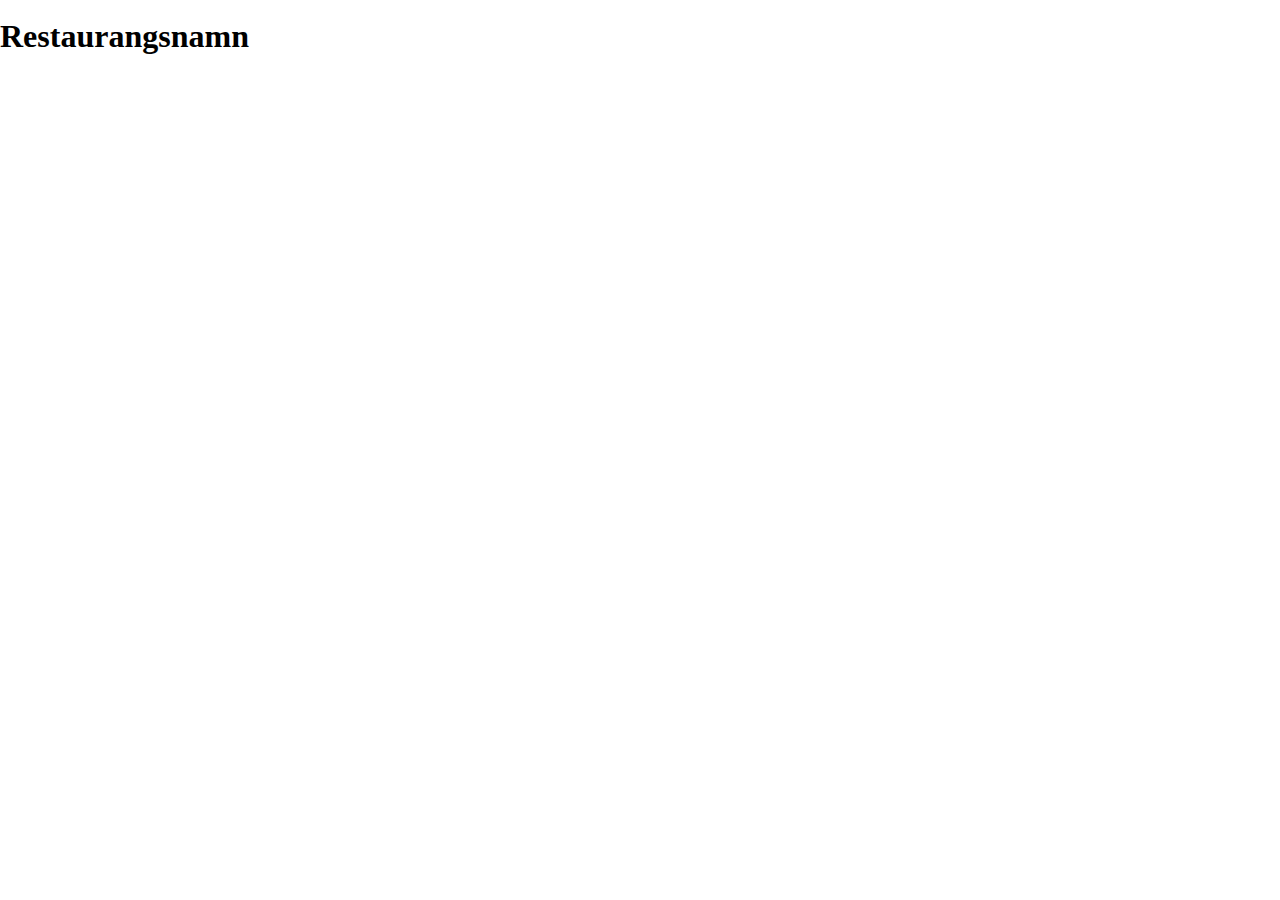
==== index.html @ c825a411 "diverse ändringar" ====
<!DOCTYPE html>
<html lang="en">
<head>
    <meta charset="UTF-8">
    <meta http-equiv="X-UA-Compatible" content="IE=edge">
    <meta name="viewport" content="width=device-width, initial-scale=1.0">
    <title>Kött-desserter</title>
    <link rel="stylesheet" href="css/style.css">
</head>
<body>
    <div id="wrapper">
        <header>
        <img src="" alt="">
        <h1>Restaurangsnamn</h1>
        <nav>
            <ul id="link_list">
                <link rel="stylesheet" href="">
                <link rel="stylesheet" href="">
            </ul>
        </nav>
        </header>

    <figure>

    </figure>

    <footer>

    </footer>
    </div>
</body>
</html>
---- css/style.css ----
* {
    margin: 0;
    padding: 0;
    box-sizing: border-box;
}

#wrapper {
    width: 100vw;
    height: 100vh;
    display: grid;
    grid-template-columns: 2fr,1fr,1fr;
    grid-template-rows: 1fr,4fr,1fr;
    grid-template-areas: 
        "he he he"
        "fi fi fi"
        "fo fo fo"
    ;
}

header {
    grid-area: he;
}

figure {
    grid-area: fi;
}

footer {
    grid-area: fo;
}
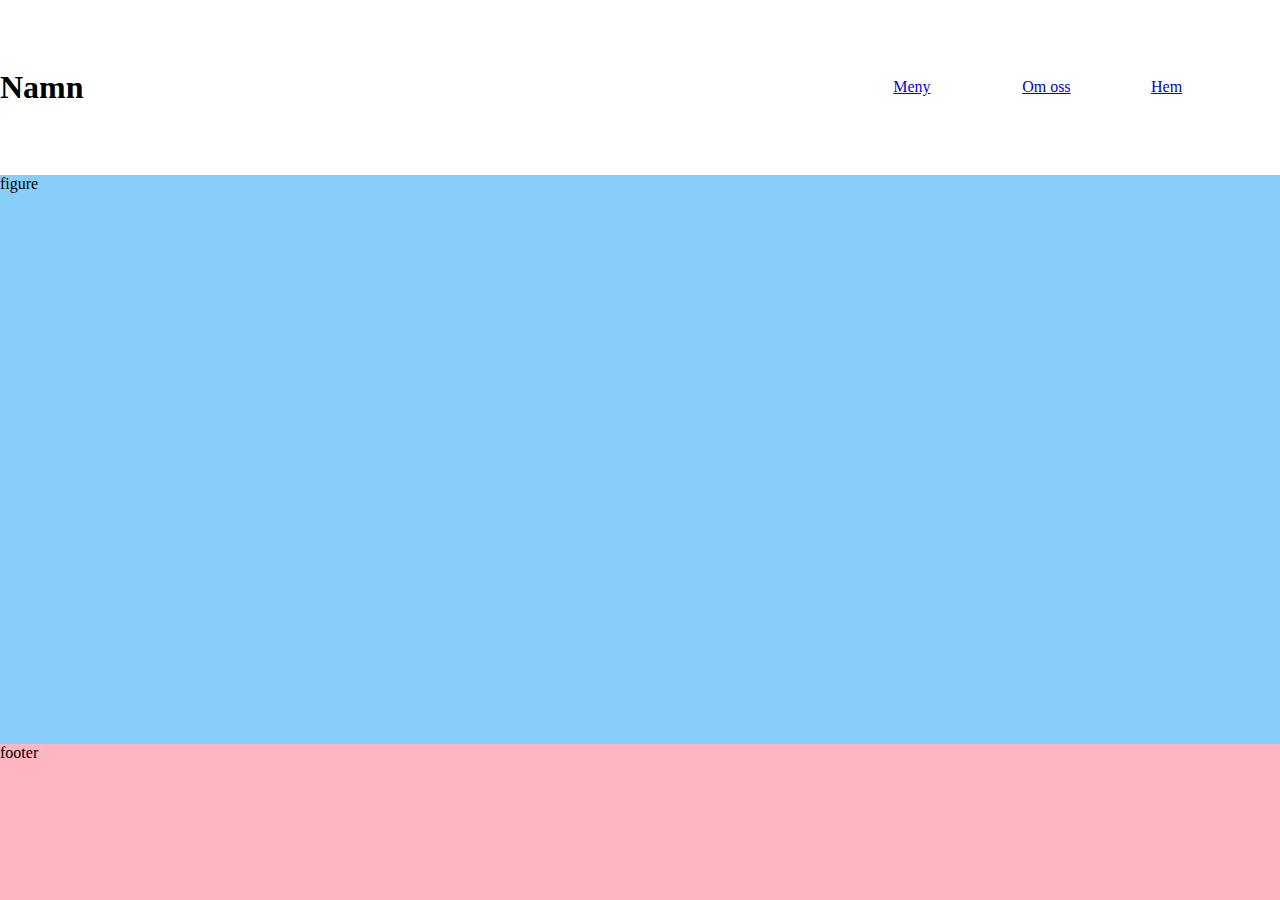
==== commit ddd72a01: "diverse ändringar" ====
--- a/index.html
+++ b/index.html
@@ -4,29 +4,25 @@
     <meta charset="UTF-8">
     <meta http-equiv="X-UA-Compatible" content="IE=edge">
     <meta name="viewport" content="width=device-width, initial-scale=1.0">
-    <title>Kött-desserter</title>
+    <title>Namn</title>
     <link rel="stylesheet" href="css/style.css">
 </head>
 <body>
-    <div id="wrapper">
-        <header>
-        <img src="" alt="">
-        <h1>Restaurangsnamn</h1>
-        <nav>
-            <ul id="link_list">
-                <link rel="stylesheet" href="">
-                <link rel="stylesheet" href="">
-            </ul>
-        </nav>
-        </header>
+    <header>
+    <h1>Namn</h1>
+    </header>
+    <nav>
+        <a href="index.html" id="hem">Hem</a>
+        <a href="meny.html" id="meny">Meny</a>
+        <a href="om_oss.html" id="om_oss">Om oss</a>
+    </nav>
 
     <figure>
-
+        figure
     </figure>
 
     <footer>
-
+        footer
     </footer>
-    </div>
 </body>
 </html>--- a/css/style.css
+++ b/css/style.css
@@ -4,27 +4,62 @@
     box-sizing: border-box;
 }
 
-#wrapper {
+body {
     width: 100vw;
     height: 100vh;
     display: grid;
-    grid-template-columns: 2fr,1fr,1fr;
-    grid-template-rows: 1fr,4fr,1fr;
+    grid-template-columns: 2fr,minmax(100px,1fr),minmax(100px,1fr);
+    grid-template-rows: minmax(100px,1fr),4fr,minmax(100px,1fr);
     grid-template-areas: 
-        "he he he"
-        "fi fi fi"
-        "fo fo fo"
+        "he he he na"
+        "fi fi fi fi"
+        "fi fi fi fi"
+        "fi fi fi fi"
+        "fi fi fi fi"
+        "fo fo fo fo"
     ;
 }
 
 header {
     grid-area: he;
+    display: flex;
+    flex-direction: row;
+    justify-content: left;
+    align-items: center;
+}
+
+nav {
+    grid-area: na;
+    display: flex;
+    flex-direction: row;
+    justify-content: center;
+    align-items: center;
+}
+
+#meny {
+    display: flex;
+    order: 1;
+    flex: 1;
+}
+
+#om_oss {
+    display: flex;
+    order: 2;
+    flex: 1;
+}
+
+#hem {
+    display: flex;
+    order: 3;
+    flex: 1;
 }
 
 figure {
     grid-area: fi;
+    background: lightskyblue;
 }
 
 footer {
     grid-area: fo;
+    background: lightpink;
 }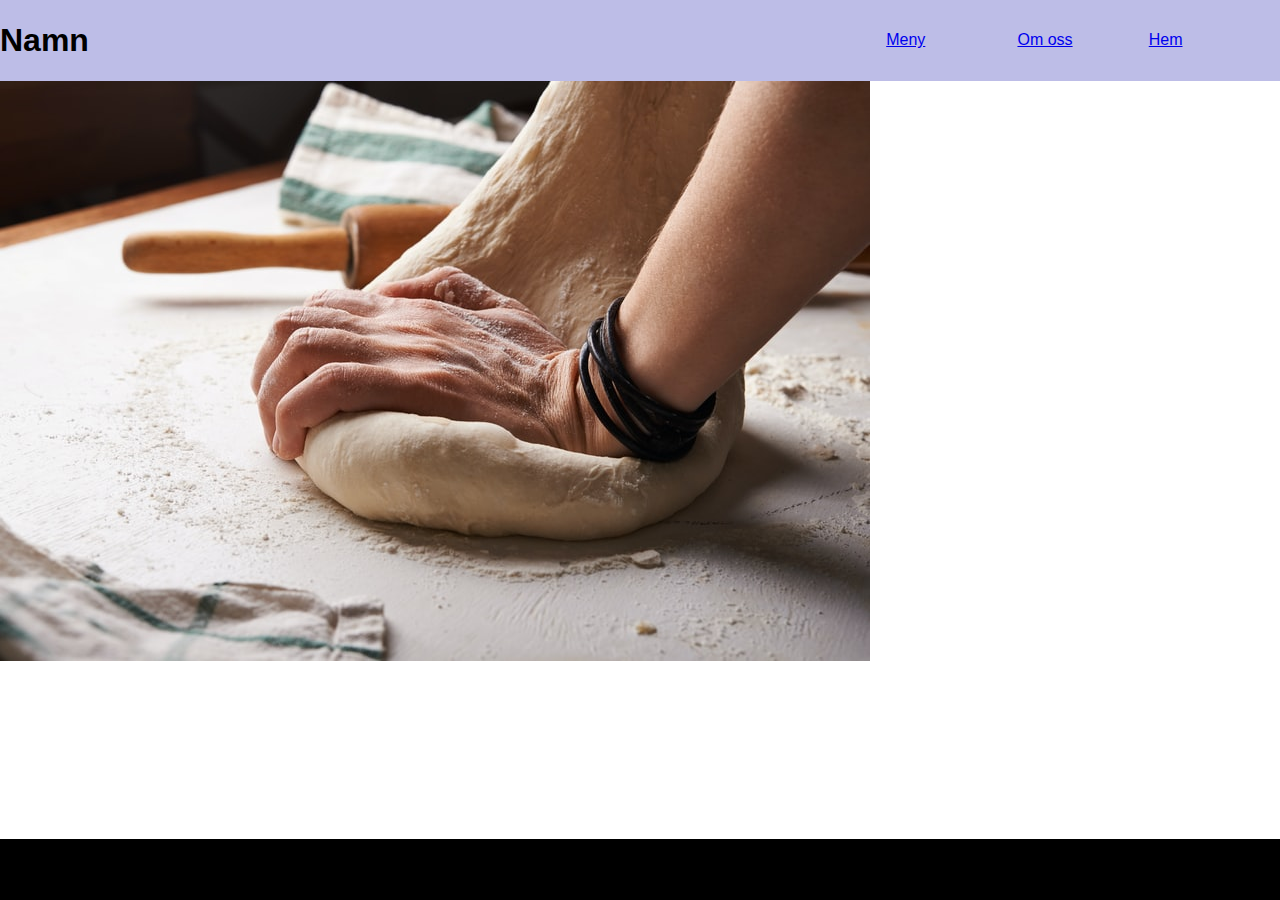
==== commit 475284f6: "diverse ändringar" ====
--- a/index.html
+++ b/index.html
@@ -17,9 +17,11 @@
         <a href="om_oss.html" id="om_oss">Om oss</a>
     </nav>
 
+    <div>
     <figure>
-        figure
+        <img src="img/hem.jpg" alt="bild_hemsida">
     </figure>
+    </div>
 
     <footer>
         footer
--- a/css/style.css
+++ b/css/style.css
@@ -2,6 +2,7 @@
     margin: 0;
     padding: 0;
     box-sizing: border-box;
+    font-family: 'Open Sans Condensed', sans-serif;
 }
 
 body {
@@ -12,10 +13,10 @@
     grid-template-rows: minmax(100px,1fr),4fr,minmax(100px,1fr);
     grid-template-areas: 
         "he he he na"
-        "fi fi fi fi"
-        "fi fi fi fi"
-        "fi fi fi fi"
-        "fi fi fi fi"
+        "di di di di"
+        "di di di di"
+        "di di di di"
+        "di di di di"
         "fo fo fo fo"
     ;
 }
@@ -26,6 +27,7 @@
     flex-direction: row;
     justify-content: left;
     align-items: center;
+    background: rgb(189, 189, 231);
 }
 
 nav {
@@ -34,6 +36,30 @@
     flex-direction: row;
     justify-content: center;
     align-items: center;
+    background: rgb(189, 189, 231);
+}
+
+div {
+    grid-area: di;
+    display: flex;
+}
+
+.img_om_oss {
+    display: flex;
+    align-items: stretch;
+    justify-content: left;
+    flex-direction: row;
+}
+
+article {
+    display: flex;
+    align-items: flex-end;
+    justify-content: right;
+}
+
+footer {
+    grid-area: fo;
+    background: black;
 }
 
 #meny {
@@ -52,14 +78,4 @@
     display: flex;
     order: 3;
     flex: 1;
-}
-
-figure {
-    grid-area: fi;
-    background: lightskyblue;
-}
-
-footer {
-    grid-area: fo;
-    background: lightpink;
 }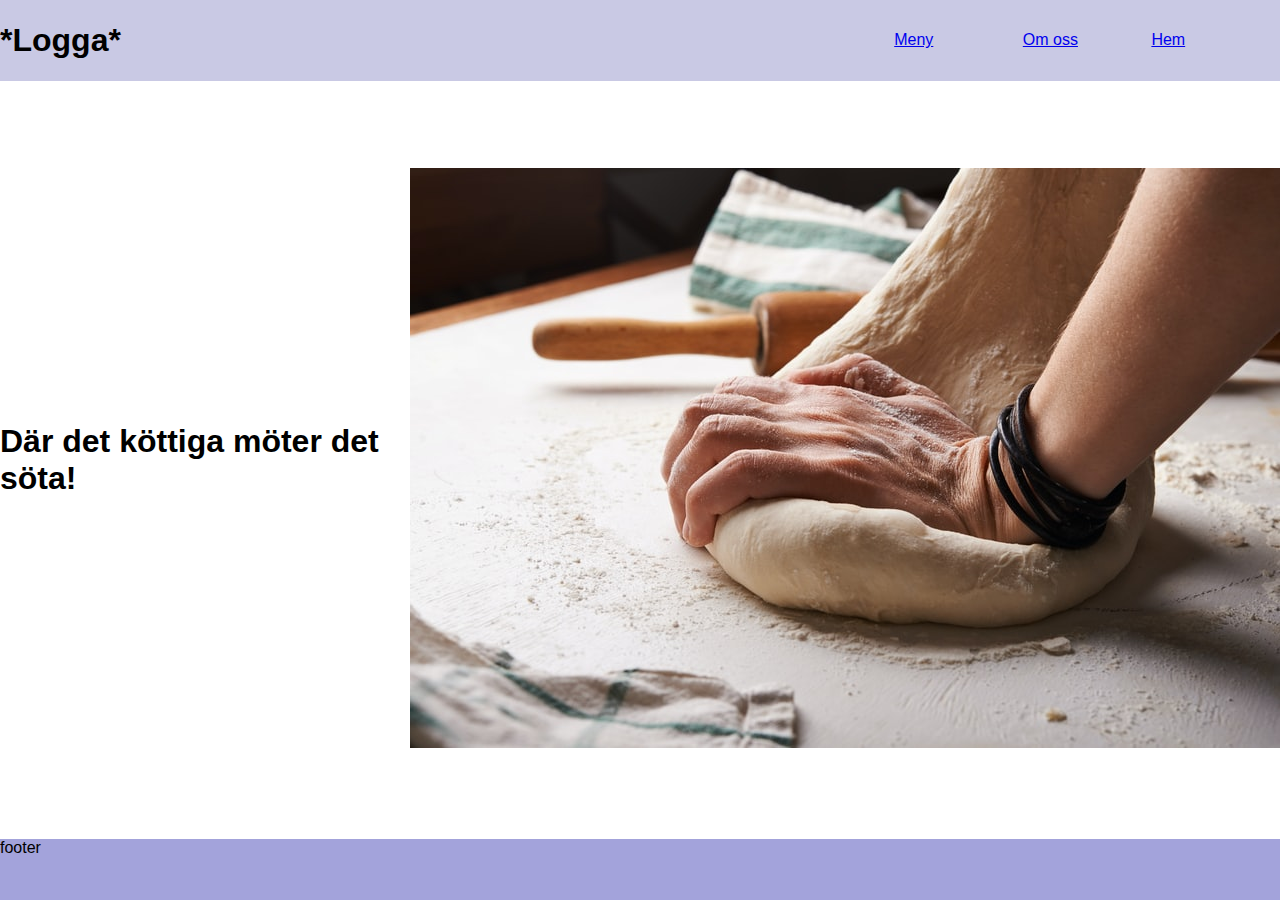
==== commit f81f4682: "diverse ändringar" ====
--- a/index.html
+++ b/index.html
@@ -4,12 +4,12 @@
     <meta charset="UTF-8">
     <meta http-equiv="X-UA-Compatible" content="IE=edge">
     <meta name="viewport" content="width=device-width, initial-scale=1.0">
-    <title>Namn</title>
+    <title>Restaurang</title>
     <link rel="stylesheet" href="css/style.css">
 </head>
 <body>
     <header>
-    <h1>Namn</h1>
+    <h1>*Logga*</h1>
     </header>
     <nav>
         <a href="index.html" id="hem">Hem</a>
@@ -18,9 +18,14 @@
     </nav>
 
     <div>
-    <figure>
-        <img src="img/hem.jpg" alt="bild_hemsida">
+    <figure id="dough">
+        <img src="img/dough.jpg" alt="hemsida_bild">
     </figure>
+
+    <article id="hem_article">
+        <h1>Där det köttiga möter det söta!</h1>
+    </article>
+
     </div>
 
     <footer>
--- a/css/style.css
+++ b/css/style.css
@@ -27,7 +27,7 @@
     flex-direction: row;
     justify-content: left;
     align-items: center;
-    background: rgb(189, 189, 231);
+    background: rgb(201, 201, 228);
 }
 
 nav {
@@ -36,30 +36,50 @@
     flex-direction: row;
     justify-content: center;
     align-items: center;
-    background: rgb(189, 189, 231);
+    background: rgb(201, 201, 228);
 }
 
 div {
     grid-area: di;
     display: flex;
+    align-items: center;
+    align-content: flex-start;
+    justify-content: space-around;
 }
 
-.img_om_oss {
-    display: flex;
-    align-items: stretch;
-    justify-content: left;
-    flex-direction: row;
+#beef {
+    order: 1;
+}
+
+#muffin {
+    order: 3;
 }
 
 article {
-    display: flex;
-    align-items: flex-end;
-    justify-content: right;
+    order: 2;
+}
+
+#meny_ratter {
+    border: 10px solid black;
+    border-radius: 20px;
+}
+
+#meny_div {
+    flex-direction: column;
+    align-items: flex-start;
+}
+
+#hem_article {
+    order: 1;
+}
+
+#dough {
+    order: 2;
 }
 
 footer {
     grid-area: fo;
-    background: black;
+    background: rgb(163, 163, 219);
 }
 
 #meny {
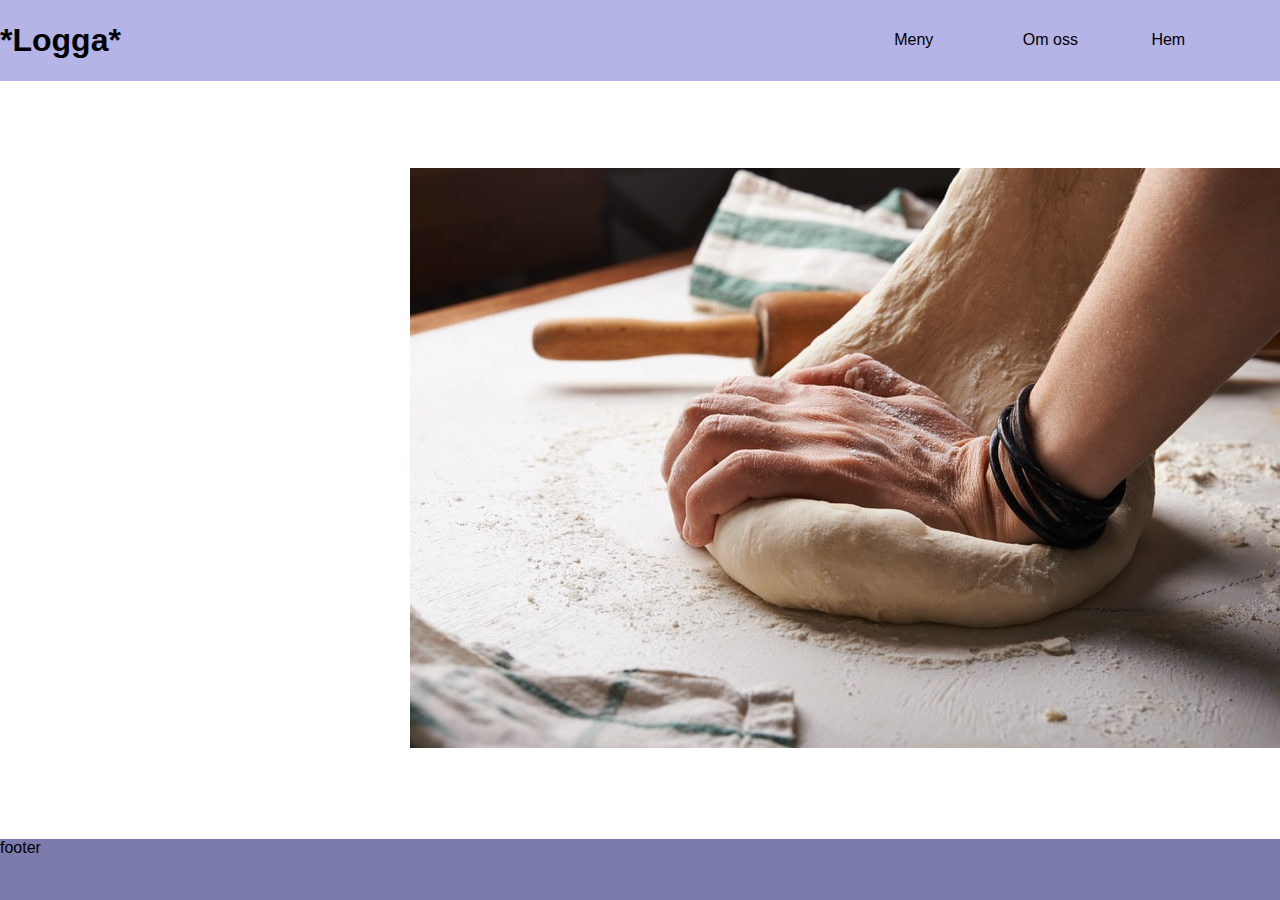
==== commit 68133381: "diverse ändringar" ====
--- a/index.html
+++ b/index.html
@@ -19,7 +19,7 @@
 
     <div>
     <figure id="dough">
-        <img src="img/dough.jpg" alt="hemsida_bild">
+        <img src="img/dough_hem.jpg" alt="hemsida_bild">
     </figure>
 
     <article id="hem_article">
--- a/css/style.css
+++ b/css/style.css
@@ -10,7 +10,7 @@
     height: 100vh;
     display: grid;
     grid-template-columns: 2fr,minmax(100px,1fr),minmax(100px,1fr);
-    grid-template-rows: minmax(100px,1fr),4fr,minmax(100px,1fr);
+    grid-template-rows: 1fr,4fr,1fr;
     grid-template-areas: 
         "he he he na"
         "di di di di"
@@ -27,7 +27,7 @@
     flex-direction: row;
     justify-content: left;
     align-items: center;
-    background: rgb(201, 201, 228);
+    background: rgb(180, 180, 231);
 }
 
 nav {
@@ -36,7 +36,7 @@
     flex-direction: row;
     justify-content: center;
     align-items: center;
-    background: rgb(201, 201, 228);
+    background: rgb(180, 180, 231);
 }
 
 div {
@@ -45,28 +45,41 @@
     align-items: center;
     align-content: flex-start;
     justify-content: space-around;
+    color: white;
+    background: url(https://images.unsplash.com/photo-1527542146552-9e862c46e596?ixlib=rb-1.2.1&ixid=MnwxMjA3fDB8MHxwaG90by1wYWdlfHx8fGVufDB8fHx8&auto=format&fit=crop&w=871&q=80);
 }
 
 #beef {
+    order: 2;
+}
+
+#muffin {
+    order: 4;
+}
+
+#historia {
     order: 1;
 }
 
-#muffin {
+#framtid {
     order: 3;
 }
 
-article {
-    order: 2;
+.om_oss_a {
+    border: 5px solid white;
+    border-radius: 10px;
 }
 
-#meny_ratter {
-    border: 10px solid black;
+.meny_ratter {
+    border: 5px solid rgb(84, 105, 221);
     border-radius: 20px;
 }
 
 #meny_div {
     flex-direction: column;
     align-items: flex-start;
+    justify-content: space-around;
+    align-content: space-around;
 }
 
 #hem_article {
@@ -75,11 +88,12 @@
 
 #dough {
     order: 2;
+    border-radius: 20px 20px;
 }
 
 footer {
     grid-area: fo;
-    background: rgb(163, 163, 219);
+    background: rgb(123, 123, 172);
 }
 
 #meny {
@@ -98,4 +112,14 @@
     display: flex;
     order: 3;
     flex: 1;
+}
+
+a  {
+    color: black;
+    text-decoration: none;
+}
+
+a:hover {
+    color: rgb(252, 252, 253);
+    text-decoration: none;
 }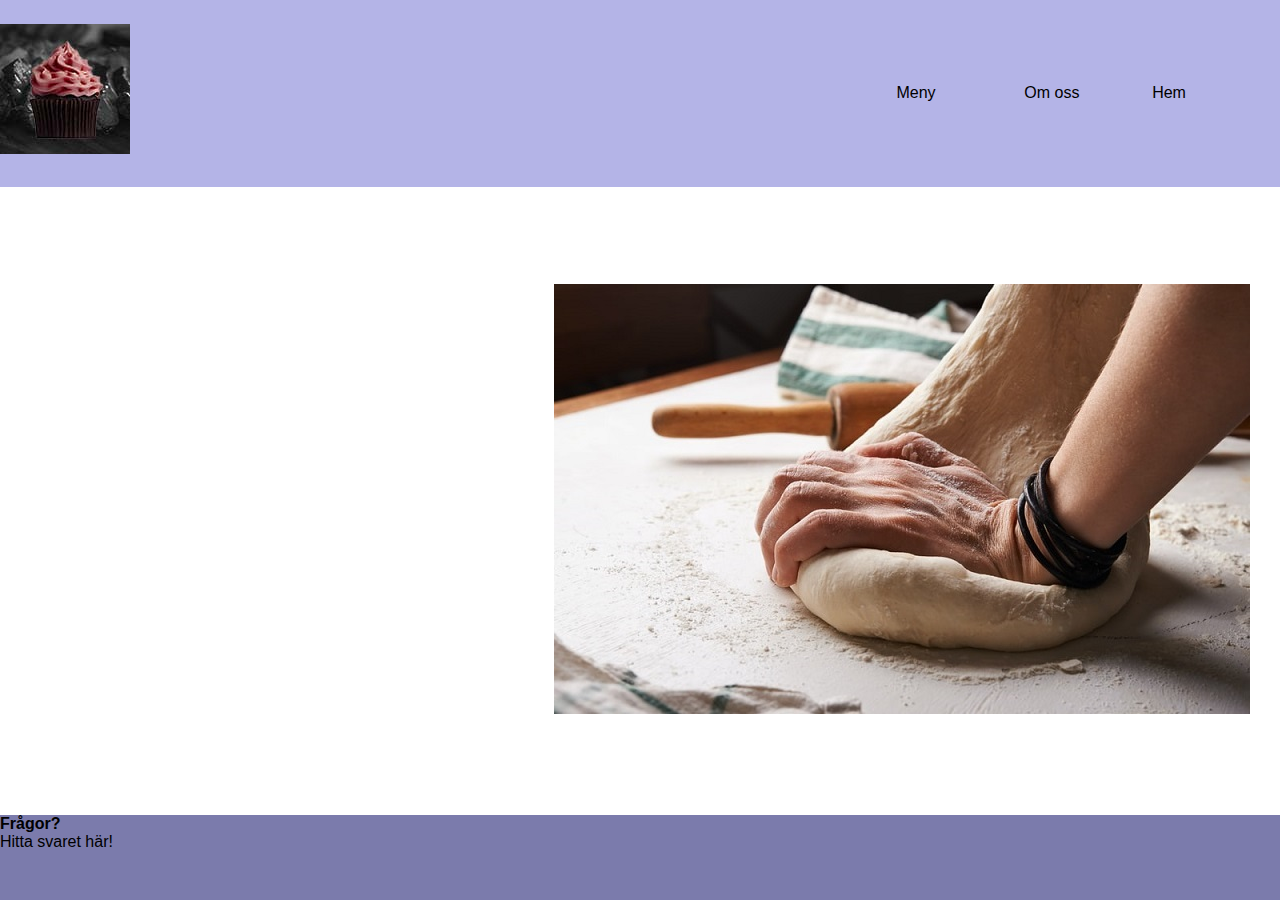
==== commit 830e308b: "diverse ändringar" ====
--- a/index.html
+++ b/index.html
@@ -9,7 +9,7 @@
 </head>
 <body>
     <header>
-    <h1>*Logga*</h1>
+        <h1><img src="img/Restaurangslogga.jpg" alt=""></h1>
     </header>
     <nav>
         <a href="index.html" id="hem">Hem</a>
@@ -23,13 +23,14 @@
     </figure>
 
     <article id="hem_article">
-        <h1>Där det köttiga möter det söta!</h1>
+        <h1 id="hem_text">Där det köttiga möter det söta!</h1>
     </article>
 
     </div>
 
     <footer>
-        footer
+        <h4>Frågor?</h4>
+        <p>Hitta svaret här!</p>
     </footer>
 </body>
 </html>--- a/css/style.css
+++ b/css/style.css
@@ -10,7 +10,7 @@
     height: 100vh;
     display: grid;
     grid-template-columns: 2fr,minmax(100px,1fr),minmax(100px,1fr);
-    grid-template-rows: 1fr,4fr,1fr;
+    grid-template-rows: 1fr,4fr,100px;
     grid-template-areas: 
         "he he he na"
         "di di di di"
@@ -66,13 +66,15 @@
 }
 
 .om_oss_a {
-    border: 5px solid white;
+    border: 3px solid white;
     border-radius: 10px;
+    background: black;
 }
 
 .meny_ratter {
     border: 5px solid rgb(84, 105, 221);
     border-radius: 20px;
+    background-color: black;
 }
 
 #meny_div {
@@ -94,6 +96,8 @@
 footer {
     grid-area: fo;
     background: rgb(123, 123, 172);
+    display: flex;
+    flex-direction: column;
 }
 
 #meny {
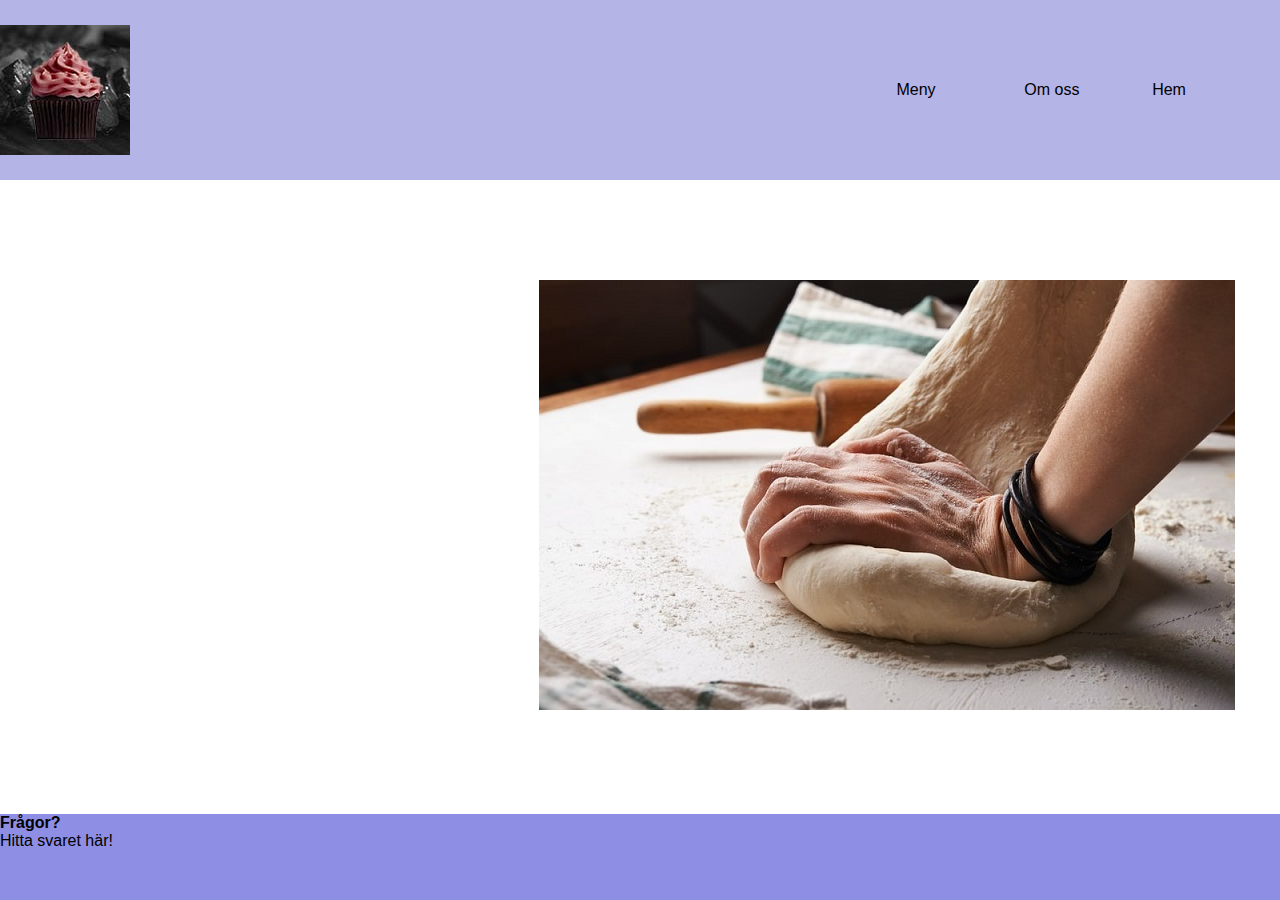
==== commit be0cca36: "diverse ändringar" ====
--- a/index.html
+++ b/index.html
@@ -9,7 +9,7 @@
 </head>
 <body>
     <header>
-        <h1><img src="img/Restaurangslogga.jpg" alt=""></h1>
+    <img src="img/Restaurangslogga.jpg" alt="">
     </header>
     <nav>
         <a href="index.html" id="hem">Hem</a>
@@ -22,9 +22,7 @@
         <img src="img/dough_hem.jpg" alt="hemsida_bild">
     </figure>
 
-    <article id="hem_article">
-        <h1 id="hem_text">Där det köttiga möter det söta!</h1>
-    </article>
+    <p id="hem_text">Där det köttiga möter det söta!</p>
 
     </div>
 
--- a/css/style.css
+++ b/css/style.css
@@ -84,8 +84,9 @@
     align-content: space-around;
 }
 
-#hem_article {
+#hem_text {
     order: 1;
+    font-size: 30px;
 }
 
 #dough {
@@ -95,9 +96,10 @@
 
 footer {
     grid-area: fo;
-    background: rgb(123, 123, 172);
+    background: rgb(142, 142, 228);
     display: flex;
     flex-direction: column;
+    color: black;
 }
 
 #meny {
